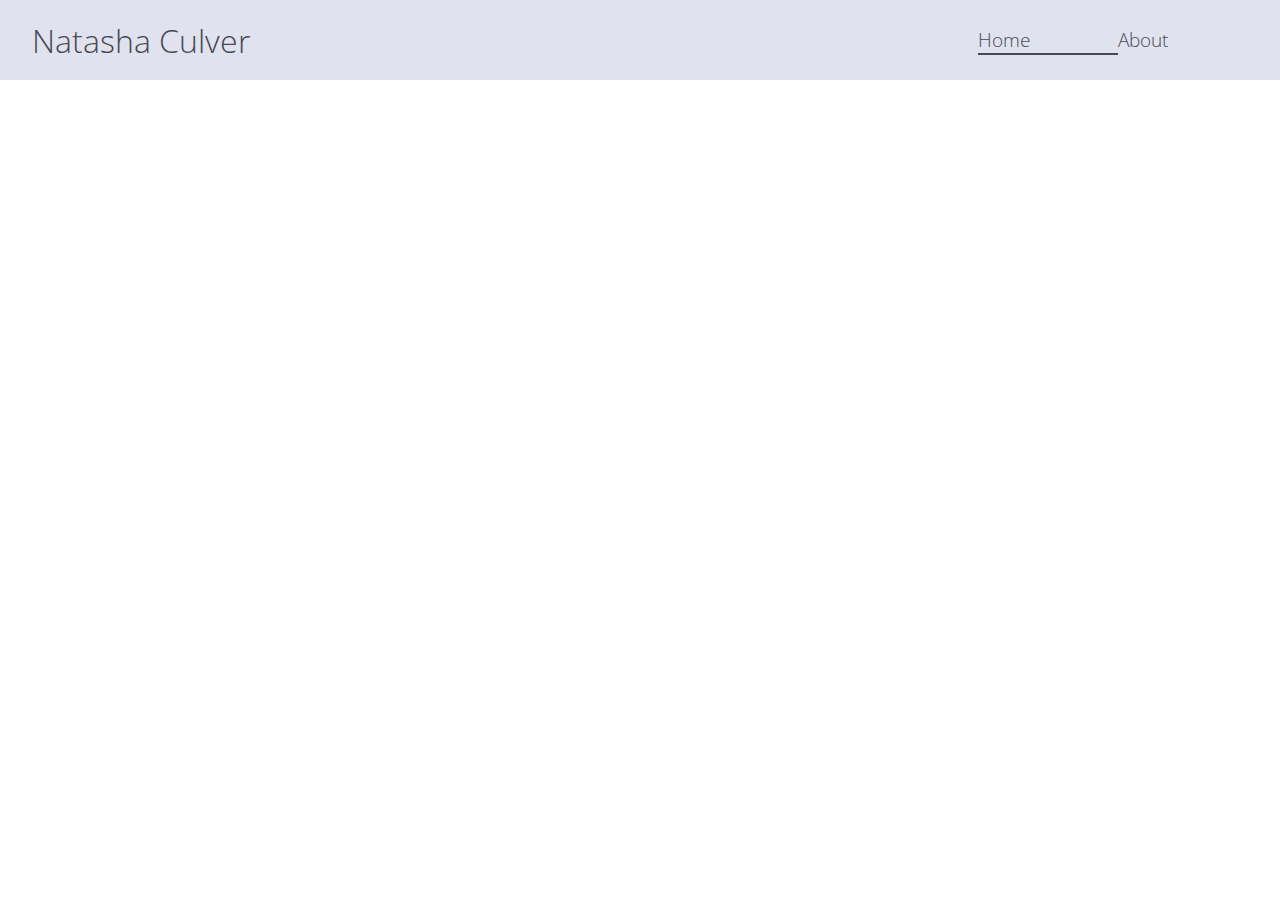
==== header.html @ 57d5b6ec "updates" ====
<html>
    <head>
        <link href="./index.css" rel="stylesheet">
        <link rel="preconnect" href="https://fonts.googleapis.com">
        <link rel="preconnect" href="https://fonts.gstatic.com" crossorigin>
        <link href="https://fonts.googleapis.com/css2?family=Open+Sans:ital,wght@0,300..800;1,300..800&display=swap" rel="stylesheet">
          </head>
        
<body>
    <header>
        <h1 class="title">Natasha Culver</h1>
            <div class="nav">
                <a href="/Users/isobeledmonds/Documents/Projects/natasha_portfolio/index.html" class="home">Home</a>
                <a href="/Users/isobeledmonds/Documents/Projects/natasha_portfolio/about.html" class="about">About</a>
            </div>
    </header>


</body>



</html>
---- index.css ----
body {
  margin: 0;
  font-family: "Open Sans";
  font-weight: 300;
}


/* header section */
header {
    display: flex;
    height: 5rem;
    position: relative;
    z-index: 2;
    align-items: center;
    width: 100%;
    background-color: #e0e2ed;
    color: #484955;
} 

.title {
  display: block;
  color: #484955;
  font-style: normal;
  padding-left: 2rem;
  min-width: fit-content;
  font-weight: 100;

}




.nav {
    display: flex;
    justify-content: flex-end;
    width: 100%;
}

.nav a {
  padding-right: 5.5rem;
  font-size: 1.2rem;
  font-style: normal;
  text-decoration: none;
  color: #484955;
}

.about {
  margin-right: 1.5rem
}

.home {
  border-bottom: #484955 0.15rem solid;
  border-spacing: 0.2rem;
}


.home:hover { 
  color: #f759b8;
  font-weight: bolder;
  border-bottom: #f759b8 0.15rem solid;
  border-spacing: 0.2rem;
  cursor: pointer;
 }

 .about:hover { 
  color: #f759b8;
  font-weight: bolder;
  border-bottom: #f759b8 0.15rem solid;
  border-spacing: 0.2rem;
  cursor: pointer;
 }

 .about:hover .home { 
  color: #f598d0;
  font-weight: bolder;
  border-bottom: #f598d0 0.15rem solid;
  border-spacing: 0.2rem;
 }


/*facfe9*/

.banner {
  text-align: center;
  padding-top: 5rem;
  position: relative;
  padding-bottom: 8rem;
  font-size: 1.7rem;
  color: #484955;
}

.banner h1 {
  font-weight: 100;
  transition: all 0.5s ease-in allow-discrete;
}

.banner h2 {
  padding-top: 0.5rem;
  font-weight: 100;
}

.strong {
  font-weight: 500;
}

.creative {
  position: relative;
}


.creative::after {
  content: "";
  width: 120%;
  height: 0.6rem;
  position: absolute;
  background-image: url(/Users/isobeledmonds/Documents/Projects/natasha_portfolio/resources/underline.png);
  background-position:100%;
  background-size: cover;
  background-repeat: no-repeat;
  bottom: -0.4rem;
  left: -0.4rem;
}



.my-work {
  padding-top: 4rem;
  padding-bottom: 4rem;
  background-color: #9ce5c7;
  width: 100%;
  position: relative;
  color: #484955;
}

.my-work h1 {
  padding-left: 2rem;
  font-style: italic;
  font-weight: 100;
  font-size: 3rem;
}

.hotpatch {
  display: flex;
  justify-content: center;
  align-items: center;
  padding-left: 7rem;
  padding-top: 4rem;
  padding-bottom: 3rem;
  padding-right: 7rem;
 
}

.description h1 {
  font-weight: 100;
}

.description h3 {
  font-weight: 200;
}


.button {
display: flex;
justify-content: center;
align-content: center;
padding: 1rem;
}

button {
  border-radius: 1.5rem;
  height: 3rem;
  width: 9rem;
  background-color: #484955;
  color: #fff;
}



.breakline {
  display: flex;
  height: 2rem;
  width: 85%;
  border-bottom: 0.08rem solid #484955;
  justify-content: center;
  margin: 0 auto;
}



.culture {
  display: flex;
  justify-content: center;
  align-items: top;
  padding-left: 7rem;
  padding-top: 7rem;
  padding-bottom: 7rem;
  padding-right: 8rem;
}

.culture h1 {
  padding-top: 2rem;
}

.culture p {
  padding-top: 3rem;
}

.pic img {
    max-width: 100%;
    width: 75rem;
    height: auto;
    width: auto\9; /* ie8 */
  
}

.padding {
  width: 20rem;
}
/* need to fix */
footer {
  display: flexbox;
  justify-content:center;
  align-items: center;
  border-top: 0.09rem solid #484955;
  height: 8rem;
  text-align: center;
}



.contact {
  font-weight: 600;
}
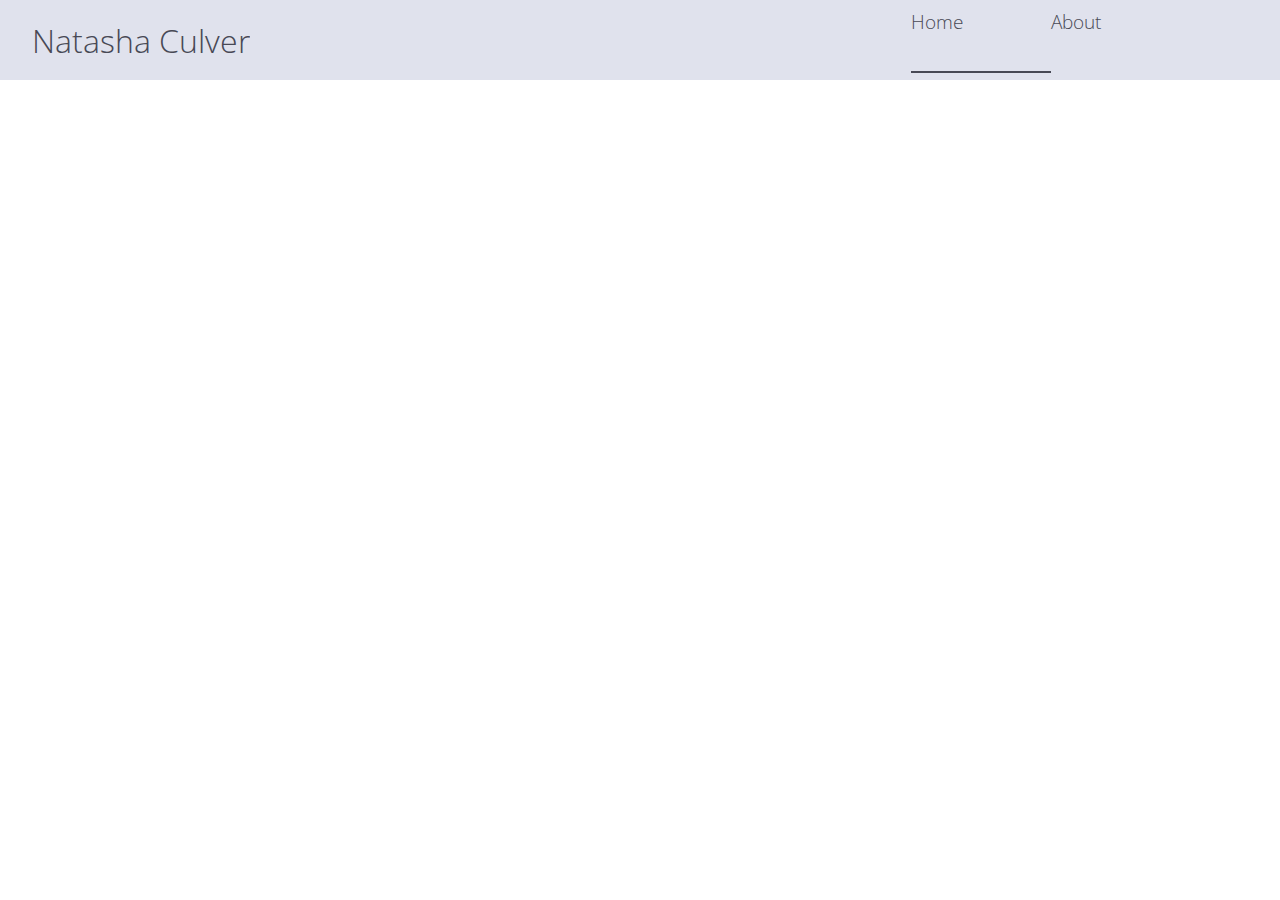
==== commit adf8304e: "menu js v2" ====
--- a/header.html
+++ b/header.html
@@ -12,6 +12,11 @@
             <div class="nav">
                 <a href="/Users/isobeledmonds/Documents/Projects/natasha_portfolio/index.html" class="home">Home</a>
                 <a href="/Users/isobeledmonds/Documents/Projects/natasha_portfolio/about.html" class="about">About</a>
+                <div class="menu-bar" onclick="menuBar(this)">
+                    <div class="bar1"></div>
+                    <div class="bar2"></div>
+                    <div class="bar3"></div>
+                  </div>
             </div>
     </header>
 
--- a/index.css
+++ b/index.css
@@ -47,6 +47,44 @@
   color: #484955;
 }
 
+.menu-bar {
+  display: inline-block;
+  cursor: pointer;
+  visibility: collapse;
+  padding-top: 2rem;
+}
+
+.bar1, .bar2, .bar3 {
+  width: 35px;
+  height: 5px;
+  background-color: #0803B0;
+  margin: 6px 2rem 0 0;
+  transition: 0.4s;
+  
+}
+
+.change .bar1 {
+  transform: translate(0, 11px) rotate(-45deg);
+}
+
+.change .bar2 {opacity: 0;}
+
+.change .bar3 {
+  transform: translate(0, -11px) rotate(45deg);
+}
+
+@media only screen and (max-width: 768px){
+  .menu {
+      visibility: collapse;
+  }
+
+  .menu-bar {
+      visibility: visible;
+  }
+}
+
+
+
 .about {
   margin-right: 1.5rem
 }
@@ -116,7 +154,7 @@
   width: 120%;
   height: 0.6rem;
   position: absolute;
-  background-image: url(/Users/isobeledmonds/Documents/Projects/natasha_portfolio/resources/underline.png);
+  background-image: url(/underline.png);
   background-position:100%;
   background-size: cover;
   background-repeat: no-repeat;
